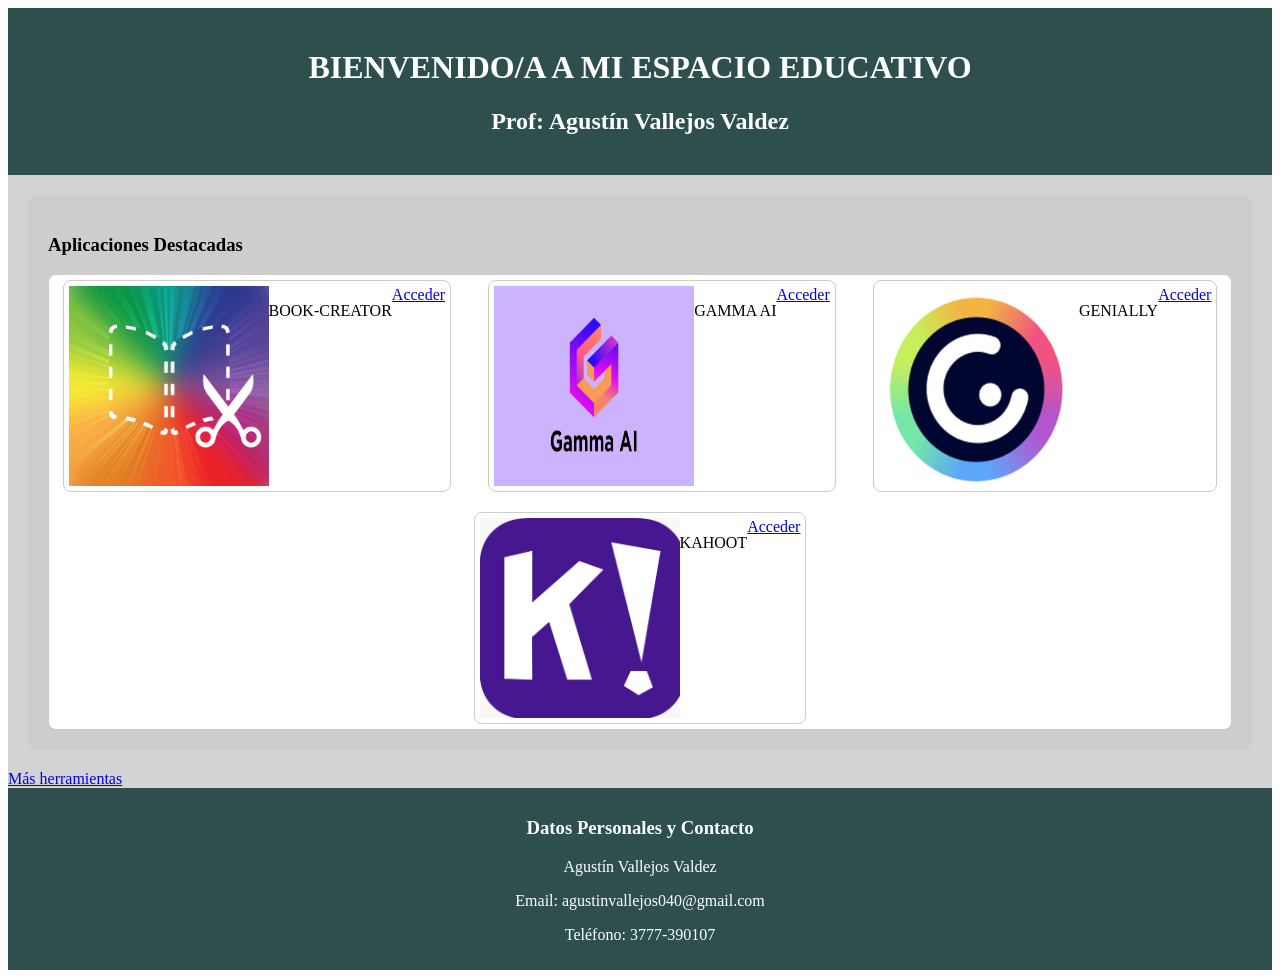
==== index.html @ 656ce616 "primer envio" ====
<!DOCTYPE html>
<html lang="en">
<head>
    <meta charset="UTF-8">
    <meta name="viewport" content="width=device-width, initial-scale=1.0">
    <title> Mi Pagina Web</title>
    <link rel="stylesheet" href="/style.css">
  

</head>
<body>
    
    <header>
        <h1>BIENVENIDO/A A MI ESPACIO EDUCATIVO</h1>
        <h2>Prof: Agustín Vallejos Valdez</h2>
    </header>
    
    
    <main>
        <div class="contenedor-secciones">
            <div class="fila-aplicaciones">
            
        <section>
            <h3>Aplicaciones Destacadas</h3>
            <div class="contiene-secciones">
                
                <div class="seccion1">
                    <img src="/book-creator.png" alt="Aplicación1" width="200px" height="200px">
                    <p>BOOK-CREATOR</p>
                    <a href="https://bookcreator.com/">Acceder</a>
                </div>
                
                <div class="seccion2">
                    <img src="/GAMMA IA.jpg" alt="Aplicación2" width= "200px" height="200px">
                    <p>GAMMA AI</p>
                    <a href="https://gamma.app/es">Acceder</a>
                </div>
                
                <div class="seccion3">
                    <img src="/genially.png" alt="Aplicación3" width= "200px" height="200px">
                    <p>GENIALLY</p>
                    <a href="https://genially.com/">Acceder</a>
                </div>
                
                <div    class="seccion4">
                    <img src="/kahoot.png" alt="Aplicacion4" width= "200px" height="200px">
                    <p>KAHOOT</p>
                    <a href="https://kahoot.com/es/">Acceder</a>
                </div>
             </div>
            </div>
            
            <a href="/APP.html">Más herramientas</a>
        </section>
        </div>

    </main>
    
    
    <footer>
        <h3>Datos Personales y Contacto</h3>
        <p>Agustín Vallejos Valdez</p>
        <p>Email: agustinvallejos040@gmail.com</p>
        <p>Teléfono: 3777-390107</p>
        
    </footer>
</body>
</html>
---- style.css ----
h1 {
    color:white

}
h2{
    color:white;
}
header {
    background-color: darkslategray;
   padding: 20px;
    text-align: center;


}
main {
    background-color: lightgray;

}
footer {
    background-color: darkslategray;
    color: white;
    text-align: center;
    padding: 10px;

}


section {
    background-color: rgba(135, 129, 146, 0.075);
    margin: 20px;
    padding: 20px;
    border-radius: 8px;
    flex-direction: row;;
    justify-content: center;
    flex-wrap: wrap;
    

}

.contenedor-secciones {
   display: flex;
    flex-direction: column;
    align-content: space-around;
    ;

}

.fila-aplicaciones {
    display: flex;
    flex-direction: center;
    gap: 20px;
    flex-wrap: wrap;
}

.fila-aplicaciones div {
    display: flex;
    flex-direction: row;
    justify-content: space-around;
    
    border: 1px solid #ccc;
    border-radius: 8px;
    padding: 5px;
    background-color: white;
    align-content: center;
    flex-wrap: wrap;
}
.contiene-secciones {
    display: flex;
    flex-direction: row;
    justify-content: space-around;
    flex-wrap: wrap;
    gap: 20px;

}
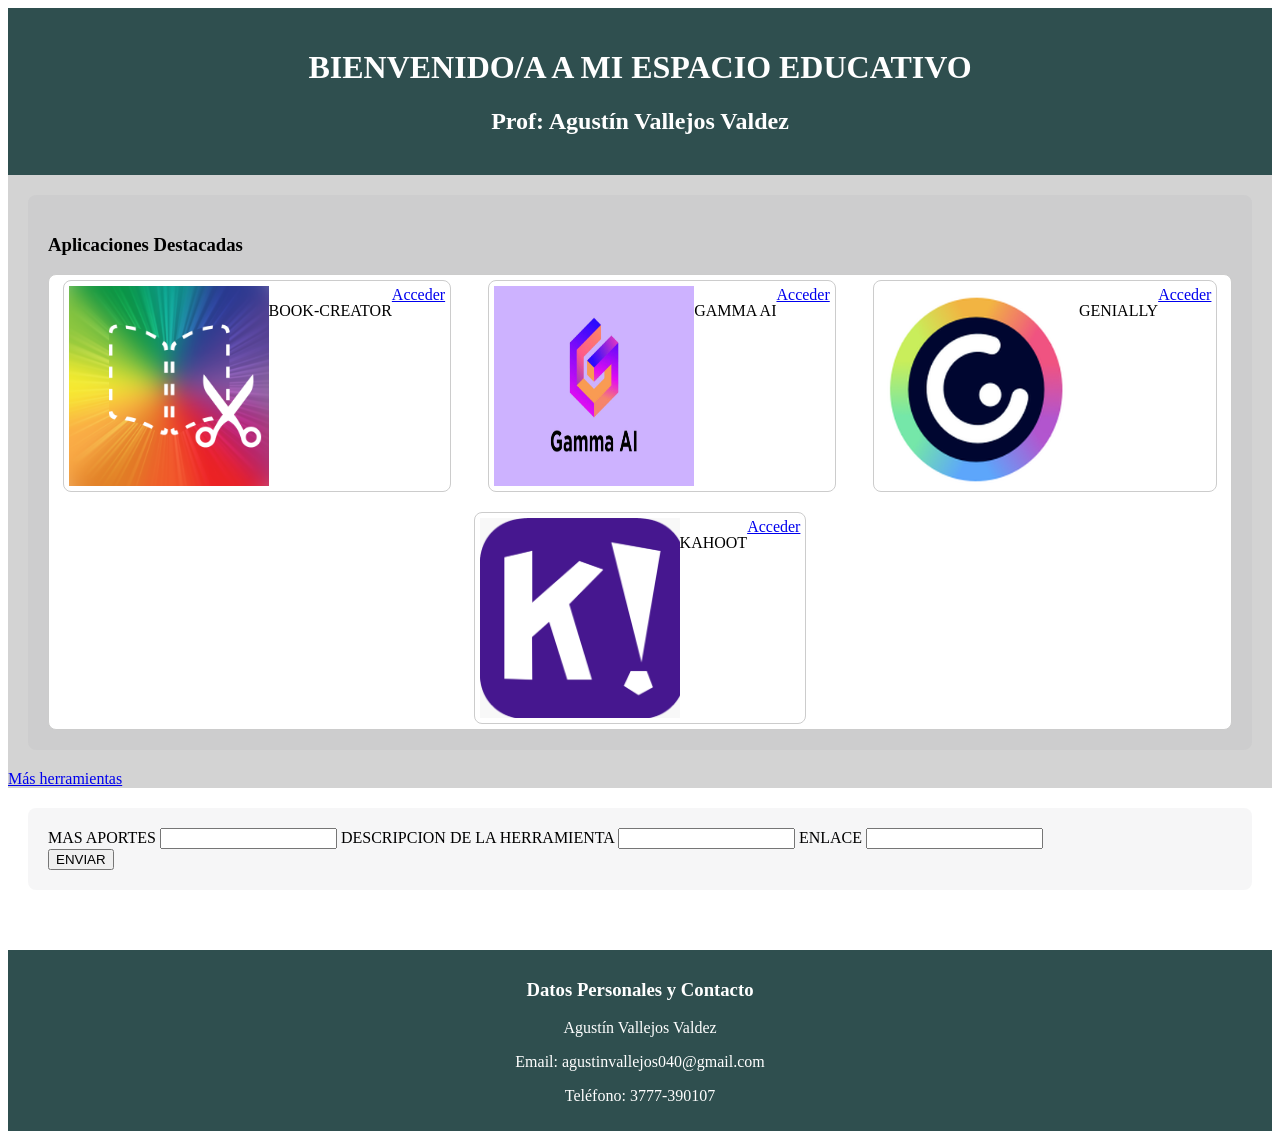
==== commit d550d241: "Add form for submitting tools and implement repository logic" ====
--- a/index.html
+++ b/index.html
@@ -7,6 +7,12 @@
     <meta name="viewport" content="width=device-width, initial-scale=1.0">
     <title> Mi Pagina Web</title>
     <link rel="stylesheet" href="/style.css">
+    
+    <script src="https://code.jquery.com/jquery-3.3.1.slim.min.js" integrity="sha384-q8i/X+965DzO0rT7abK41JStQIAqVgRVzpbzo5smXKp4YfRvH+8abtTE1Pi6jizo" crossorigin="anonymous"></script>
+    <script src="https://cdn.jsdelivr.net/npm/popper.js@1.14.3/dist/umd/popper.min.js" integrity="sha384-ZMP7rVo3mIykV+2+9J3UJ46jBk0WLaUAdn689aCwoqbBJiSnjAK/l8WvCWPIPm49" crossorigin="anonymous"></script>
+    <script src="https://cdn.jsdelivr.net/npm/bootstrap@4.1.3/dist/js/bootstrap.min.js" integrity="sha384-ChfqqxuZUCnJSK3+MXmPNIyE6ZbWh2IMqE241rYiqJxyMiZ6OW/JmZQ5stwEULTy" crossorigin="anonymous"></script>
+
+
   
 
 </head>
@@ -57,7 +63,23 @@
         </div>
 
     </main>
-    
+    <section>
+        <form action="">
+            <label for="">MAS APORTES</label>
+            <input type="text" id="HERRAMIENTA">
+            <label for="">DESCRIPCION DE LA HERRAMIENTA</label>
+            <input type="text" id="DESCRIPCION">
+            <label for="">ENLACE</label>
+            <input type="text" id="ENLACE">
+            
+        </form>
+        <button type="submit" id="boton" class="btn btn-primary"   >ENVIAR</button>
+    </section>
+
+    <div id="contenedor" class="contenedor-secciones">
+        <h2></h2>
+
+    </div>
     
     <footer>
         <h3>Datos Personales y Contacto</h3>
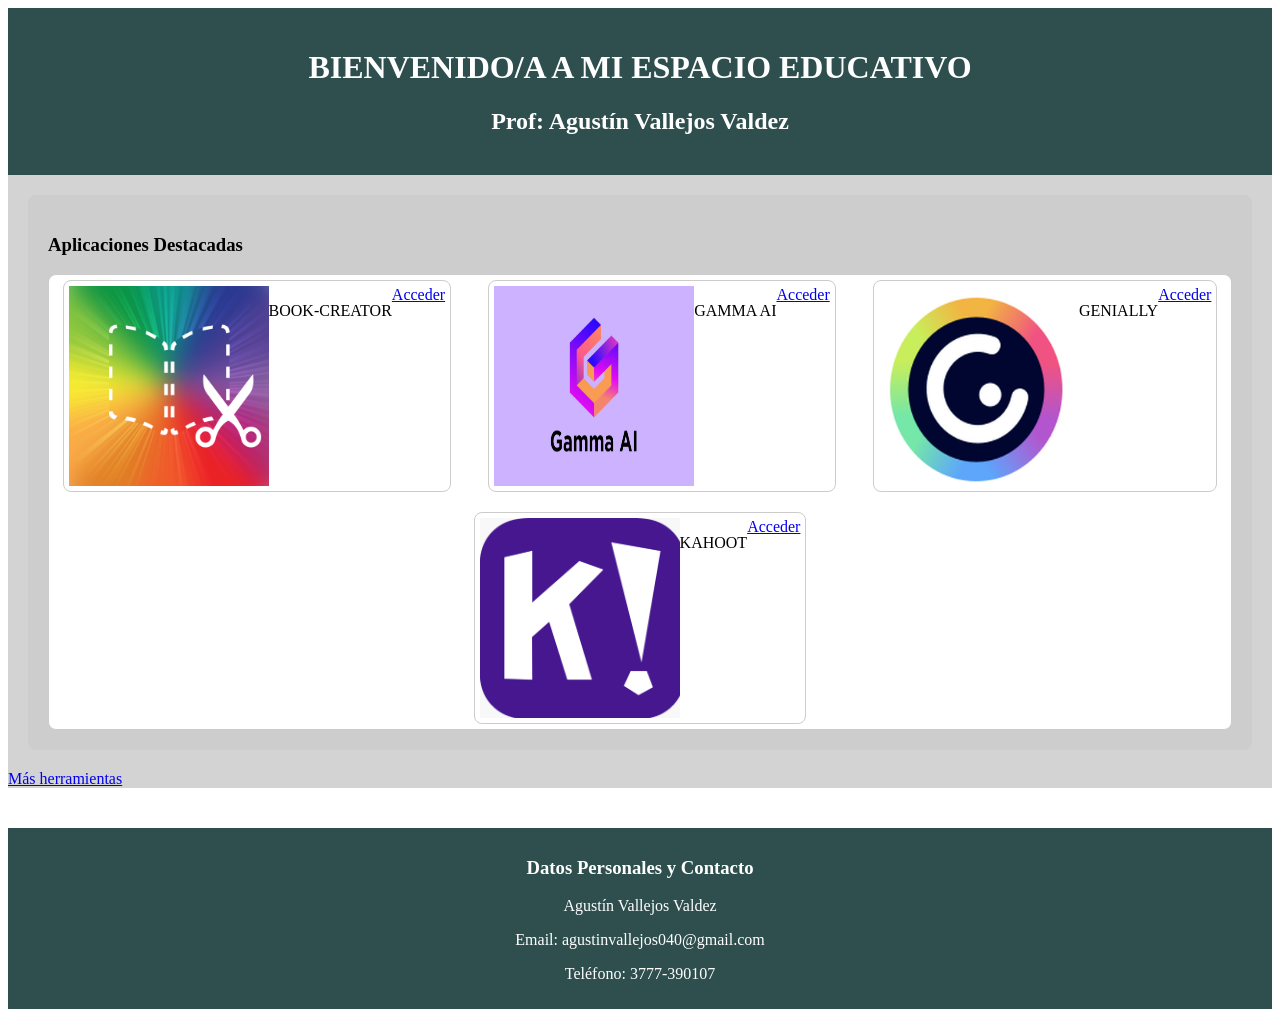
==== commit 064c0942: "Actualizado" ====
--- a/index.html
+++ b/index.html
@@ -63,23 +63,14 @@
         </div>
 
     </main>
-    <section>
-        <form action="">
-            <label for="">MAS APORTES</label>
-            <input type="text" id="HERRAMIENTA">
-            <label for="">DESCRIPCION DE LA HERRAMIENTA</label>
-            <input type="text" id="DESCRIPCION">
-            <label for="">ENLACE</label>
-            <input type="text" id="ENLACE">
-            
-        </form>
-        <button type="submit" id="boton" class="btn btn-primary"   >ENVIAR</button>
-    </section>
+    
+    
 
     <div id="contenedor" class="contenedor-secciones">
         <h2></h2>
 
     </div>
+    
     
     <footer>
         <h3>Datos Personales y Contacto</h3>
